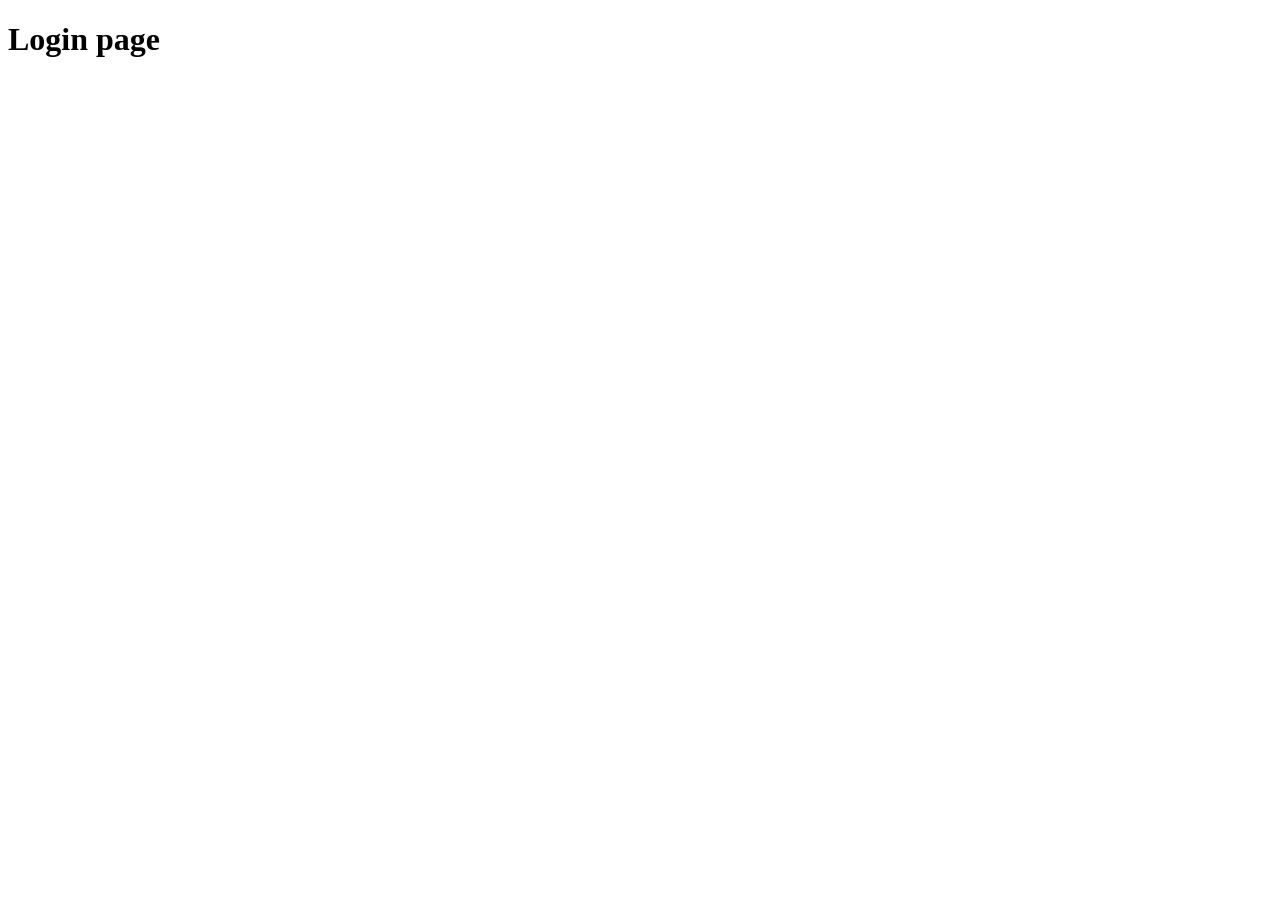
==== login.html @ a3605d9c "added login page" ====
<!DOCTYPE html>
<html lang="en">
<head>
    <meta charset="UTF-8">
    <meta name="viewport" content="width=device-width, initial-scale=1.0">
    <title>login</title>
</head>
<body>
    <h1>Login page</h1>
</body>
</html>
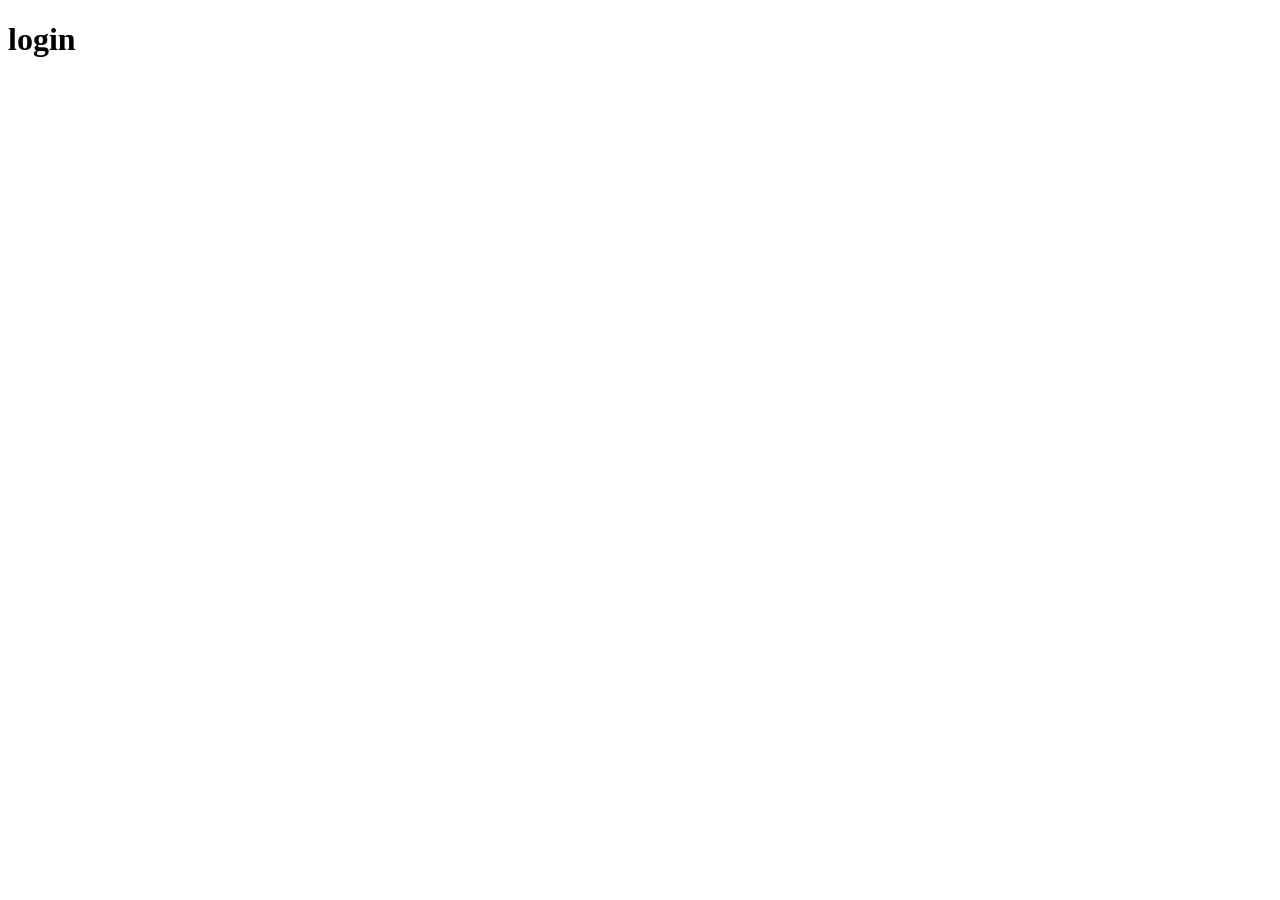
==== commit 210d8c10: "added login page" ====
--- a/login.html
+++ b/login.html
@@ -6,6 +6,6 @@
     <title>login</title>
 </head>
 <body>
-    <h1>Login page</h1>
+    <h1>login</h1>
 </body>
 </html>
